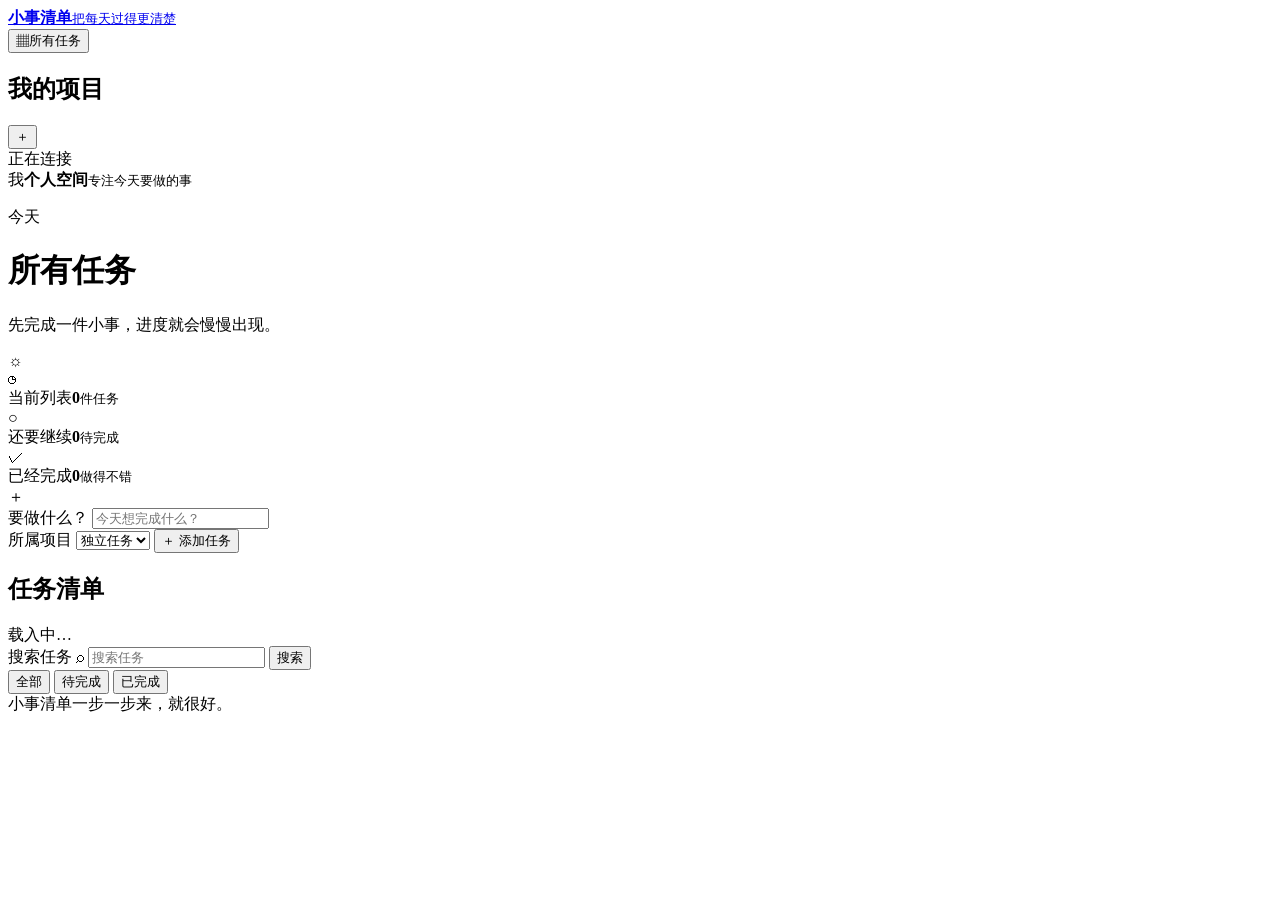
==== src/main/resources/static/index.html @ f00d5b8b "任务清单功能更新" ====
<!doctype html>
<html lang="zh-CN">
<head>
  <meta charset="utf-8">
  <meta name="viewport" content="width=device-width, initial-scale=1">
  <meta name="theme-color" content="#f5f7f4">
  <title>小事清单 · 任务工作台</title>
  <link rel="stylesheet" href="/styles.css">
  <script src="/app.js" defer></script>
</head>
<body>
  <div class="app-shell">
    <aside class="sidebar">
      <a class="brand" href="/" aria-label="小事清单首页">
        <span class="brand-mark" aria-hidden="true"><span></span><span></span><span></span></span>
        <span><strong>小事清单</strong><small>把每天过得更清楚</small></span>
      </a>

      <nav class="primary-nav" aria-label="任务视图">
        <button class="nav-item is-active" id="all-tasks-button" type="button">
          <span class="nav-icon" aria-hidden="true">▦</span><span>所有任务</span>
        </button>
      </nav>

      <section class="projects-section" aria-labelledby="projects-heading">
        <div class="section-heading">
          <h2 id="projects-heading">我的项目</h2>
          <button class="icon-button add-project-trigger" id="show-project-form" type="button" aria-label="新建项目">＋</button>
        </div>
        <form class="project-create-form" id="project-form" hidden>
          <label class="sr-only" for="project-name">项目名称</label>
          <input id="project-name" name="name" maxlength="100" placeholder="新项目名称" required>
          <label class="sr-only" for="project-description">项目说明</label>
          <input id="project-description" name="description" maxlength="500" placeholder="一句话说明（可选）">
          <button class="button button-small button-primary" type="submit">创建项目</button>
        </form>
        <div class="project-list" id="project-list" aria-live="polite"></div>
      </section>

      <div class="sidebar-bottom">
        <div class="connection-pill" id="connection-state">
          <span class="connection-dot"></span><span>正在连接</span>
        </div>
        <div class="profile-chip"><span class="profile-avatar">我</span><span><strong>个人空间</strong><small>专注今天要做的事</small></span></div>
      </div>
    </aside>

    <main class="main-content">
      <header class="page-header">
        <div>
          <p class="eyebrow" id="today-label">今天</p>
          <h1 id="view-title">所有任务</h1>
          <p class="page-subtitle">先完成一件小事，进度就会慢慢出现。</p>
        </div>
        <div class="header-date" aria-hidden="true"><span class="date-sun">☼</span><span id="date-value"></span></div>
      </header>

      <section class="stats-grid" aria-label="任务概览">
        <article class="stat-card stat-total"><span class="stat-icon">◷</span><div><span class="stat-label">当前列表</span><strong id="total-count">0</strong><small>件任务</small></div></article>
        <article class="stat-card stat-pending"><span class="stat-icon">○</span><div><span class="stat-label">还要继续</span><strong id="pending-count">0</strong><small>待完成</small></div></article>
        <article class="stat-card stat-done"><span class="stat-icon">✓</span><div><span class="stat-label">已经完成</span><strong id="done-count">0</strong><small>做得不错</small></div></article>
      </section>

      <section class="task-composer" aria-labelledby="composer-title">
        <div class="composer-mark" aria-hidden="true">＋</div>
        <form id="task-form" class="composer-form">
          <label class="sr-only" for="task-description">要做什么？</label>
          <input id="task-description" name="description" maxlength="200" placeholder="今天想完成什么？" autocomplete="off" required>
          <div class="composer-actions">
            <label class="sr-only" for="task-project">所属项目</label>
            <select id="task-project" name="projectId" aria-label="选择项目">
              <option value="">独立任务</option>
            </select>
            <button class="button button-primary" type="submit"><span aria-hidden="true">＋</span> 添加任务</button>
          </div>
        </form>
      </section>

      <section class="task-board" aria-labelledby="task-board-title">
        <div class="board-heading">
          <div><h2 id="task-board-title">任务清单</h2><span class="board-count" id="board-count">载入中…</span></div>
          <form class="search-form" id="search-form" role="search">
            <label class="sr-only" for="task-search">搜索任务</label>
            <span aria-hidden="true">⌕</span>
            <input id="task-search" name="keyword" placeholder="搜索任务" autocomplete="off">
            <button class="sr-only" type="submit">搜索</button>
          </form>
        </div>
        <div class="filter-row" role="group" aria-label="任务状态筛选">
          <button class="filter-button is-active" type="button" data-status="all">全部</button>
          <button class="filter-button" type="button" data-status="open">待完成</button>
          <button class="filter-button" type="button" data-status="done">已完成</button>
        </div>
        <div class="task-list" id="task-list" aria-live="polite" aria-busy="false"></div>
      </section>

      <footer class="page-footer"><span>小事清单</span><span>一步一步来，就很好。</span></footer>
    </main>
  </div>

  <dialog class="edit-dialog" id="edit-task-dialog">
    <form id="edit-task-form" method="dialog">
      <div class="dialog-heading"><div><p class="eyebrow">任务内容</p><h2>编辑任务</h2></div><button class="icon-button" type="button" data-close-dialog aria-label="关闭">×</button></div>
      <label class="field-label" for="edit-task-description">任务名称</label>
      <input id="edit-task-description" name="description" maxlength="200" required>
      <label class="checkbox-line"><input id="edit-task-completed" type="checkbox"><span>标记为已完成</span></label>
      <div class="dialog-actions"><button class="button button-quiet" type="button" data-close-dialog>取消</button><button class="button button-primary" type="submit">保存修改</button></div>
    </form>
  </dialog>

  <dialog class="edit-dialog" id="edit-comment-dialog">
    <form id="edit-comment-form" method="dialog">
      <div class="dialog-heading"><div><p class="eyebrow">评论内容</p><h2>编辑评论</h2></div><button class="icon-button" type="button" data-close-dialog aria-label="关闭">×</button></div>
      <label class="field-label" for="edit-comment-content">评论</label>
      <textarea id="edit-comment-content" name="content" maxlength="1000" rows="4" required></textarea>
      <div class="dialog-actions"><button class="button button-quiet" type="button" data-close-dialog>取消</button><button class="button button-primary" type="submit">保存修改</button></div>
    </form>
  </dialog>

  <dialog class="edit-dialog" id="edit-project-dialog">
    <form id="edit-project-form" method="dialog">
      <div class="dialog-heading"><div><p class="eyebrow">项目信息</p><h2>编辑项目</h2></div><button class="icon-button" type="button" data-close-dialog aria-label="关闭">×</button></div>
      <label class="field-label" for="edit-project-name">项目名称</label>
      <input id="edit-project-name" name="name" maxlength="100" required>
      <label class="field-label" for="edit-project-description">项目说明</label>
      <textarea id="edit-project-description" name="description" maxlength="500" rows="3"></textarea>
      <div class="dialog-actions"><button class="button button-quiet" type="button" data-close-dialog>取消</button><button class="button button-primary" type="submit">保存修改</button></div>
    </form>
  </dialog>

  <div class="toast-region" id="toast-region" aria-live="polite" aria-atomic="true"></div>
</body>
</html>
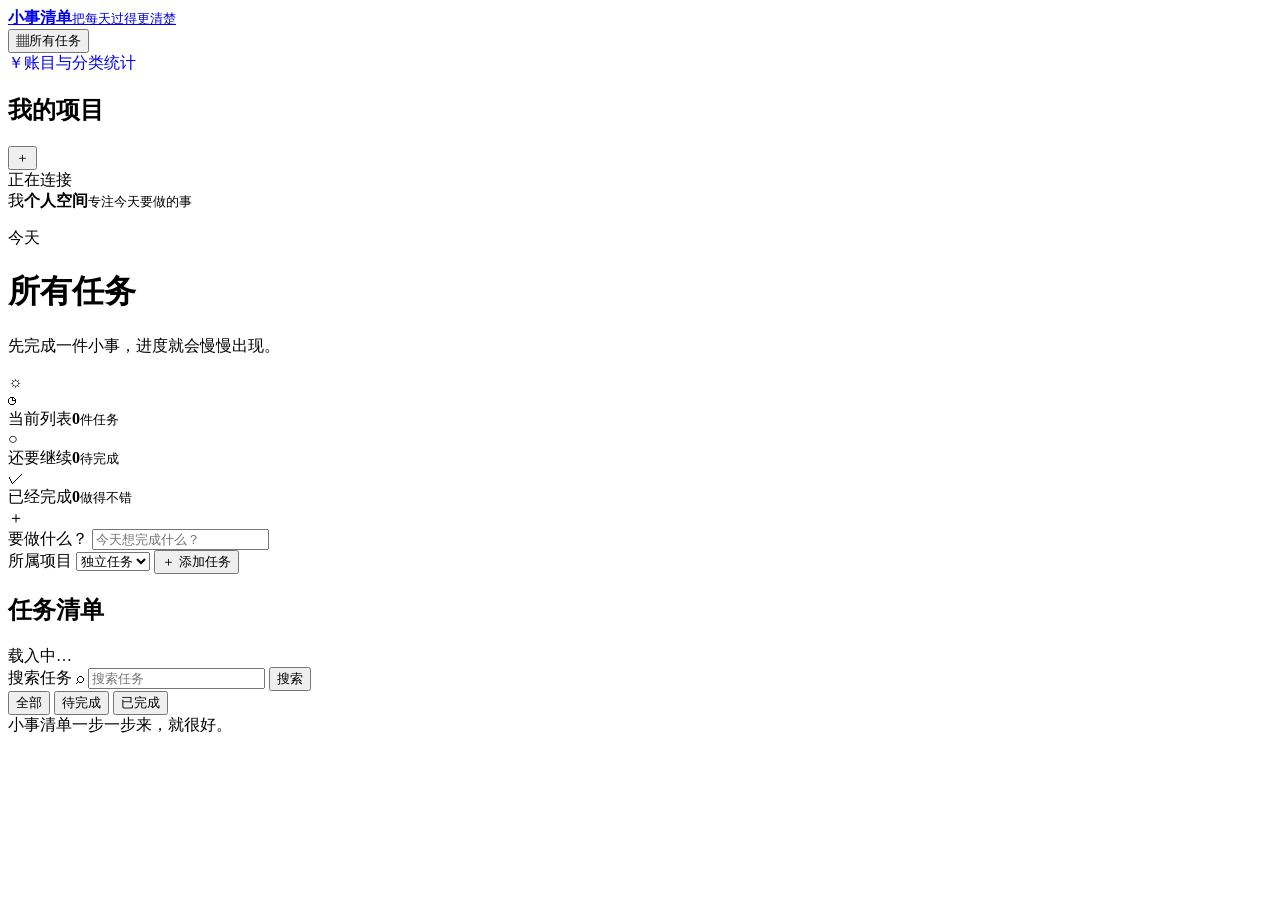
==== commit 4de83a12: "个人记账" ====
--- a/src/main/resources/static/index.html
+++ b/src/main/resources/static/index.html
@@ -22,6 +22,7 @@
         </button>
       </nav>
 
+      <a class="nav-item" href="/finance.html" style="text-decoration:none"><span class="nav-icon" aria-hidden="true">￥</span><span>账目与分类统计</span></a>
       <section class="projects-section" aria-labelledby="projects-heading">
         <div class="section-heading">
           <h2 id="projects-heading">我的项目</h2>
